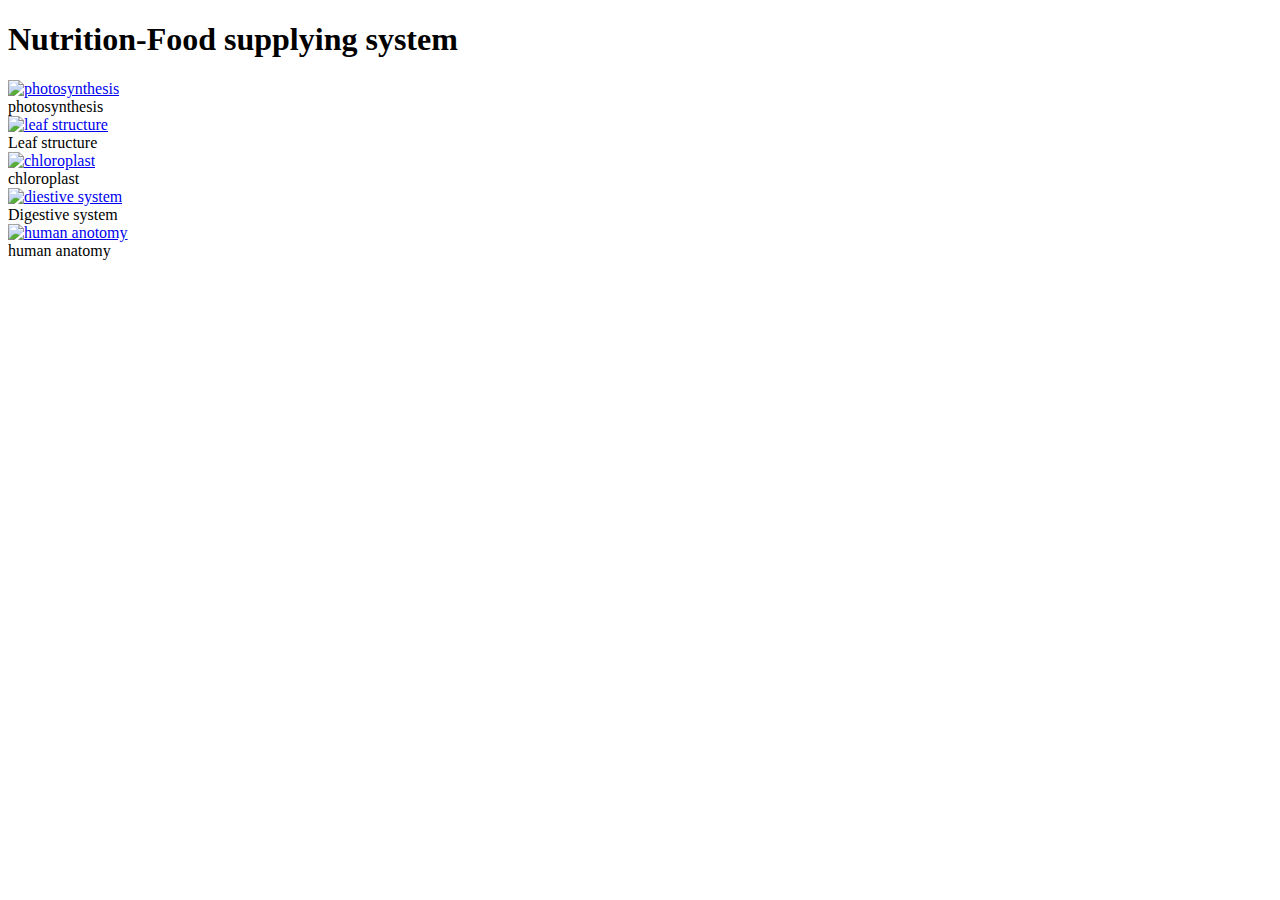
==== index.html @ 3e2cb996 "Update index.html" ====
<!DOCTYPE html>
<html lang="en">
<head>
    <meta charset="UTF-8">
    <meta name="viewport" content="width=device-width, initial-scale=1.0">
    <title>Nutrition</title>
    <link rel="stylesheet" href="styles.css">
</head>
<body>
    <header>
        <h1><b>Nutrition</b>-Food supplying system</h1>
    </header>
    <div class="lesson">
     <div class="picture">
        <a href="https://sketchfab.com/3d-models/photosynthesis-and-plant-anatomy-5c426b7880e440ce834012d06763d502">  <img  src="images/photosynthesis.png" alt="photosynthesis" height="240px" width="300px"></a>
       <div class="description"> photosynthesis</div>
     </div>

     <div class="picture">
       <a href="https://sketchfab.com/3d-models/leaf-anatomy-layers-structure-0121ce17e38d4d919a2e9f9b98a69af7"> <img  src="images/leaf.png" alt="leaf structure" height="240px" width="300px"></a>
       <div class="description"> Leaf structure</div>
     </div>

     <div class="picture">
        <a href="https://sketchfab.com/3d-models/chloroplast-9a244f04a73d46cd8801fd3d9d40726b"> <img  src="images/chloroplast.png" alt="chloroplast" height="240px" width="300px">
        </a>
       <div class="description"> chloroplast</div>
     </div>

     <div class="picture">
        <a href="https://www.msdmanuals.com/en-in/home/multimedia/3dmodel/digestive-system">  <img  src="images/diestivesystem.png" alt="diestive system" height="240px" width="300px"></a>
      
       <div class="description"> Digestive system</div>
     </div>

     <div class="picture">
        <a href="https://sketchfab.com/3d-models/animated-full-human-body-anatomy-9b0b079953b840bc9a13f524b60041e4">        <img  src="images/humananotomy.png" alt="human anotomy " height="240px" width="300px">
        </a>
       <div class="description"> human anatomy</div>
     </div>
    </div>
</body>
</html>
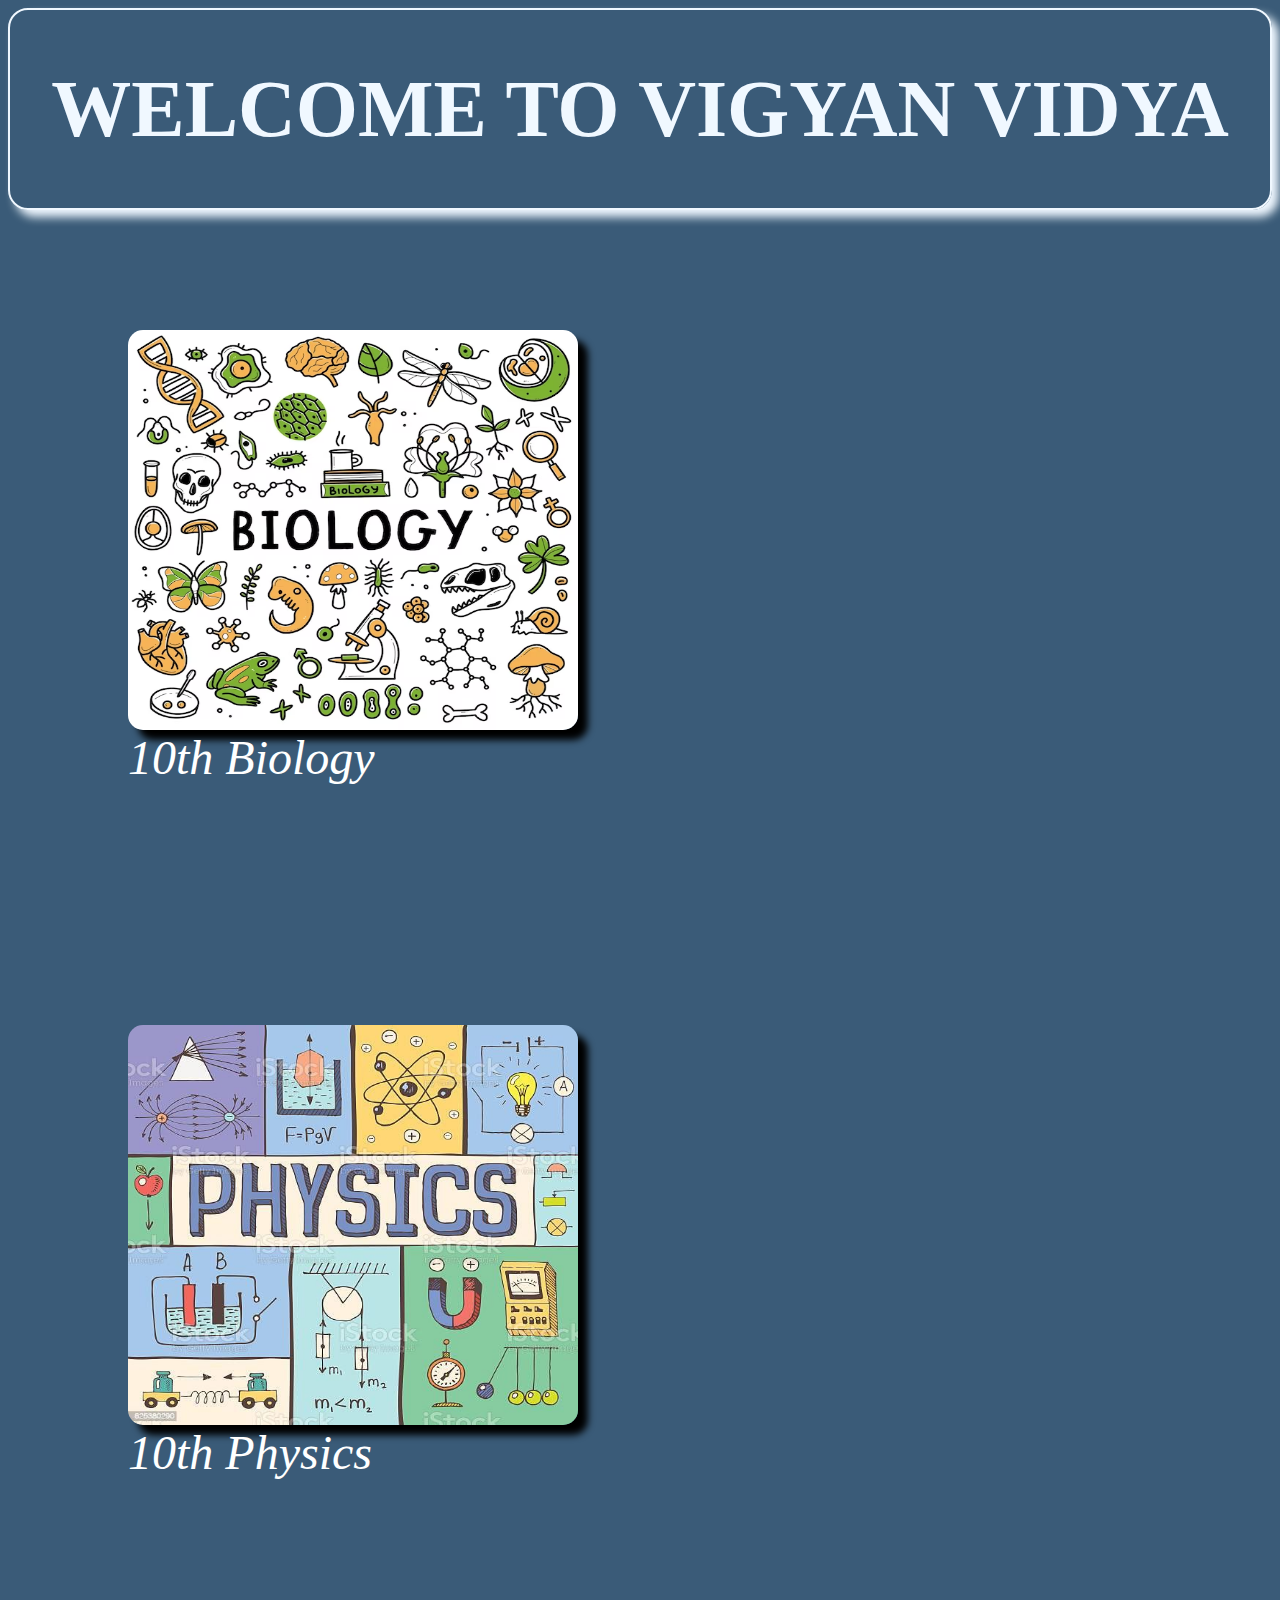
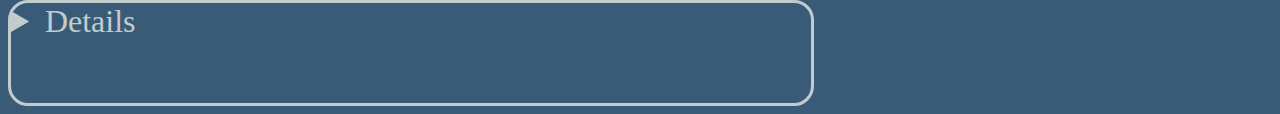
==== commit 0f5f0d5d: "vigyan vidya website files" ====
--- a/index.html
+++ b/index.html
@@ -2,42 +2,30 @@
 <html lang="en">
 <head>
     <meta charset="UTF-8">
-    <meta name="viewport" content="width=device-width, initial-scale=1.0">
-    <title>Nutrition</title>
+    <meta name="viewport" content="width=device-width, initial-scale=1.0"> 
+    <title>Document</title>
     <link rel="stylesheet" href="styles.css">
 </head>
-<body>
-    <header>
-        <h1><b>Nutrition</b>-Food supplying system</h1>
-    </header>
-    <div class="lesson">
-     <div class="picture">
-        <a href="https://sketchfab.com/3d-models/photosynthesis-and-plant-anatomy-5c426b7880e440ce834012d06763d502">  <img  src="images/photosynthesis.png" alt="photosynthesis" height="240px" width="300px"></a>
-       <div class="description"> photosynthesis</div>
-     </div>
+<body background-color="blacl">
+<header class="header">
+<h1 id="h1">WELCOME TO VIGYAN VIDYA</h1>
 
-     <div class="picture">
-       <a href="https://sketchfab.com/3d-models/leaf-anatomy-layers-structure-0121ce17e38d4d919a2e9f9b98a69af7"> <img  src="images/leaf.png" alt="leaf structure" height="240px" width="300px"></a>
-       <div class="description"> Leaf structure</div>
-     </div>
+</header>
+<div id="picture">
+   <a href="page10b.html"><img src="biology.avif" alt="Biology" height="400px" width="450px"></a> 
+    <div id="description">10th Biology</div>
+</div>
 
-     <div class="picture">
-        <a href="https://sketchfab.com/3d-models/chloroplast-9a244f04a73d46cd8801fd3d9d40726b"> <img  src="images/chloroplast.png" alt="chloroplast" height="240px" width="300px">
-        </a>
-       <div class="description"> chloroplast</div>
-     </div>
+<div id="picture">
+    <a href="page10p.html"><img src="physics.jpg" alt="physics" height="400" width="450px"></a>
+    <div id="description">10th Physics</div>
+</div>
 
-     <div class="picture">
-        <a href="https://www.msdmanuals.com/en-in/home/multimedia/3dmodel/digestive-system">  <img  src="images/diestivesystem.png" alt="diestive system" height="240px" width="300px"></a>
-      
-       <div class="description"> Digestive system</div>
-     </div>
+<footer>
+   <details>
+    contact : 9502664826
+   </details>
+</footer>
 
-     <div class="picture">
-        <a href="https://sketchfab.com/3d-models/animated-full-human-body-anatomy-9b0b079953b840bc9a13f524b60041e4">        <img  src="images/humananotomy.png" alt="human anotomy " height="240px" width="300px">
-        </a>
-       <div class="description"> human anatomy</div>
-     </div>
-    </div>
 </body>
-</html>
+</html>--- a/styles.css
+++ b/styles.css
@@ -0,0 +1,55 @@
+body{
+    background-attachment: fixed;
+    background-repeat: no-repeat;
+    background-position: center;
+    background-size: cover;
+    background-color: rgb(58, 91, 120);
+}
+
+
+
+header{
+
+    font-weight: bold;
+font-size: 2.5em;
+text-align: center;
+border: solid 2px;
+border-radius: 20px;
+box-shadow: 7px 7px 10px;
+color: aliceblue;
+}
+
+#picture{
+    display: inline-block;
+    margin: 100px;
+    padding: 20px;
+
+}
+
+img{
+    border-radius: 15px;
+    transition: 0.6s;
+    display: flex;
+    box-shadow: 10px 10px 7px black;
+    border-color: black;
+    
+}
+img:hover{
+    transform: scale(1.2);
+}
+
+#description{
+    font-size: 3em;
+    color: white;
+    font-style: italic;
+}
+
+details{
+    height: 100px;
+    width: 800px;
+    font-size: 2em;
+    color: rgb(193, 204, 205);
+    border-radius: 20px;
+    border: solid 3px;
+    align-self: center;
+}